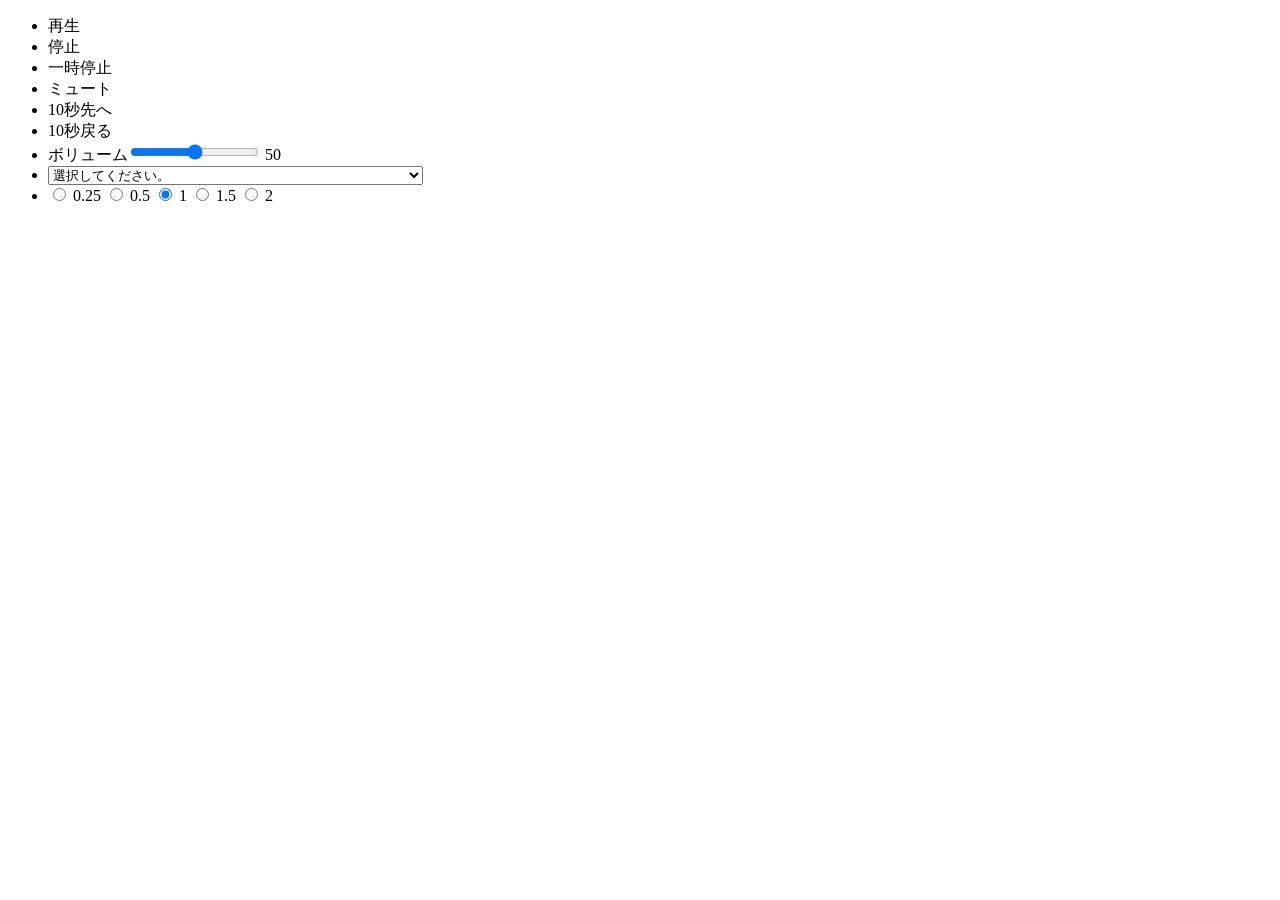
==== index.html @ e75ee534 "Initial commit" ====
<!DOCTYPE html>
<html lang="ja">

<head>
    <meta charset="UTF-8">
    <meta name="viewport" content="width=device-width, initial-scale=1.0">
    <title>YouTubeプレイヤー</title>
</head>

<body>

    <body>
        <!-- 1. The <iframe> (and video player) will replace this <div> tag. -->
        <!-- 1. ここの<div>タグがYoutubeの<iframe>に置き換わる。 -->
        <div id="player"></div>
        <nav>
            <ul>
                <li id="doplay">再生</li>
                <li id="dostop">停止</li>
                <li id="dopause">一時停止</li>
                <li id="mute">ミュート</li>
                <li id="do10sNext">10秒先へ</li>
                <li id="do10sPrev">10秒戻る</li>
                <li>
                    <label>ボリューム<input type="range" min="0" max="100" name="volume" id="volume" value="50" />
                        <span id="volumeNum">50</span>
                    </label>
                </li>
                <li>
                    <select id="MovieId" class="ytMovie" name="ytMovie">
                        <option selected>選択してください。</option>
                        <option value="bjN-3EyXNyE">TRiDENT『Alive』MV</option>
                        <option value="We__CnrYa9U">TRiDENT『DISTINATION』</option>
                        <option value="I6ld4ecEp7s">TRiDENT『IMAGINATION』MV</option>
                        <option value="azQVVhMUz58">TRiDENT『Continue』MV【exガールズロックバンド革命】</option>
                    </select>
                </li>
                <li>
                    <form id="doSpeed">
                        <input type="radio" id="mslow" name="speed" value="0.25" />
                        <label for="mslow">0.25</label>
                        <input type="radio" id="slow" name="speed" value="0.5" />
                        <label for="slow">0.5</label>
                        <input type="radio" id="normal" name="speed" value="1.0" checked />
                        <label for="normal">1</label>
                        <input type="radio" id="hspeed" name="speed" value="1.5" />
                        <label for="hspeed">1.5</label>
                        <input type="radio" id="mhspeed" name="speed" value="2" />
                        <label for="mhspeed">2</label>
                    </form>
                </li>
            </ul>
        </nav>

        <script>
            // 2. This code loads the IFrame Player API code asynchronously.
            // 2. 変数tagにscriptタグを作って入れる。Element=要素、Attrubute=属性
            var tag = document.createElement('script');

            tag.src = 'https://www.youtube.com/iframe_api';
            var firstScriptTag = document.getElementsByTagName('script')[0];
            firstScriptTag.parentNode.insertBefore(tag, firstScriptTag);

            // 3. This function creates an <iframe> (and YouTube player)
            //    after the API code downloads.
            // 3. APIのコードを読み込んでから、この関数を<iframe>内に影響させる。
            var player;
            let youtubeId = 'UP1zTP5qcfw'; //TRIDENT × GOMESS「普通なんかじゃいられない。」
            function onYouTubeIframeAPIReady() {
                player = new YT.Player('player', {
                    height: '360',
                    width: '640',
                    videoId: youtubeId,
                    playerVars: {
                        //③パラメータの設定
                        playsinline: 1,
                        controls: 0
                    },
                    events: {
                        onReady: onPlayerReady, //エラーで効かない。
                        // onStateChange: onPlayerStateChange
                    }
                });
            }

            // 4. The API will call this function when the video player is ready.
            // 4. このAPIは、video playderが準備でしたら、この関数を呼び出します。
            function onPlayerReady(event) {
                event.target.playVideo();
                let currentVol = 5; //②最初のボリュームを設定（0〜100）
                event.target.setVolume(currentVol); //③Playerのボリュームに設定
                document.querySelector('#volume').value = currentVol; //④rangeFormに音量を設定
                document.querySelector('#volumeNum').textContent = currentVol; //⑤テキストにも音量を数値で表示
                stopVideo();
            }

            // 5. The API calls this function when the player's state changes.
            //    The function indicates that when playing a video (state=1),
            //    the player should play for six seconds and then stop.
            /* 5. video playerのステート（状態）が変更されたら、この関数を呼び出す。
          動画を再生するときの設定は、state=1にしておきます。
          プレイヤーは、6000ミリ秒後に終了します。 */
            var done = false;
            function onPlayerStateChange(event) {
                if (event.data == YT.PlayerState.PLAYING && !done) {
                    setTimeout(stopVideo, 6000);
                    done = true;
                }
            }
            //再生関数
            function playTheVideo() {
                player.playVideo();
            }
            //playTheVideoで関数を実行すると、player.playVideoを実行する。

            //再生イベント
            let doplay = document.querySelector('#doplay');
            doplay.addEventListener('click', function () {
                //再生関数の実行
                playTheVideo();
            });

            //停止関数
            function stopVideo() {
                player.stopVideo();
            }

            let dostop = document.querySelector('#dostop');
            dostop.addEventListener('click', function () {
                //停止関数の実行
                stopVideo();
            });

            //一時ポーズ
            function pauseTheVideo() {
                player.pauseVideo();
            }

            //一時停止イベント
            let dopause = document.querySelector('#dopause');
            dopause.addEventListener('click', function () {
                pauseTheVideo();
            });

            //ミュート
            function onmMute() {
                if (player.isMuted()) {
                    player.unMute();
                } else {
                    player.mute();
                }
            }

            //ミュートイベント
            let onMuteBtn = document.querySelector('#mute');

            onMuteBtn.addEventListener('click', function () {
                onmMute();

                if (onMuteBtn.innerText === 'ミュート') {
                    onMuteBtn.innerText = 'ミュート解除';
                } else {
                    onMuteBtn.innerText = 'ミュート';
                }
            });

            //十秒先、十秒後
            function onePrev() {
                let currentTime = player.getCurrentTime();
                player.seekTo(currentTime - 10);
            }

            //10秒後にの関数
            function oneNext() {
                let currentTime = player.getCurrentTime();
                player.seekTo(currentTime + 10);
            }

            //10秒前へイベント
            let onePrevBtn = document.querySelector('#do10sPrev');
            onePrevBtn.addEventListener('click', function () {
                onePrev();
            });

            //ボリューム関数(引数)
            function volumeFn(vol) {
                //現在のボリューム
                let currentVol = player.getVolume();
                //youtubeが持っている関数
                player.setVolume(vol);
            }

            let oneNextBtn = document.querySelector('#do10sNext');
            oneNextBtn.addEventListener('click', function () {
                oneNext();
            });

            //ボリュームイベント
            //input type="range"
            let volumeBtn = document.querySelector('#volume');
            //ボリュームの数値を入れているspan
            let volumeTxt = document.querySelector('#volumeNum');
            volumeBtn.addEventListener('change', function () {
                //関数の実行volime()
                volumeFn(this.value);
                volumeTxt.textContent = this.value;
            });

            //動画の切り替えイベント
            let movieid = document.querySelector('#MovieId');
            movieid.addEventListener('change', function () {
                youtubeId = movieid.value;
                player.loadVideoById(youtubeId);
            });

            //再生スピード関数
            function playSpeed(num) {
                //setPlaybackRateが再生スピードをセットするメソッド
                console.log(num);
                player.setPlaybackRate(num);
                //再生し直して
                player.playVideo();
            }

            //再生スピードイベント (radioボタンからの取得)
            //formを取得して
            let speedBtn = document.querySelector('#doSpeed');
            speedBtn.addEventListener('change', function () {
                //数値でないと効かないので、文字列から数値に変換
                //htmlから取得する数値は、全部文字列
                playSpeed(parseFloat(speedBtn.speed.value));
            });
        </script>
    </body>
</body>

</html>
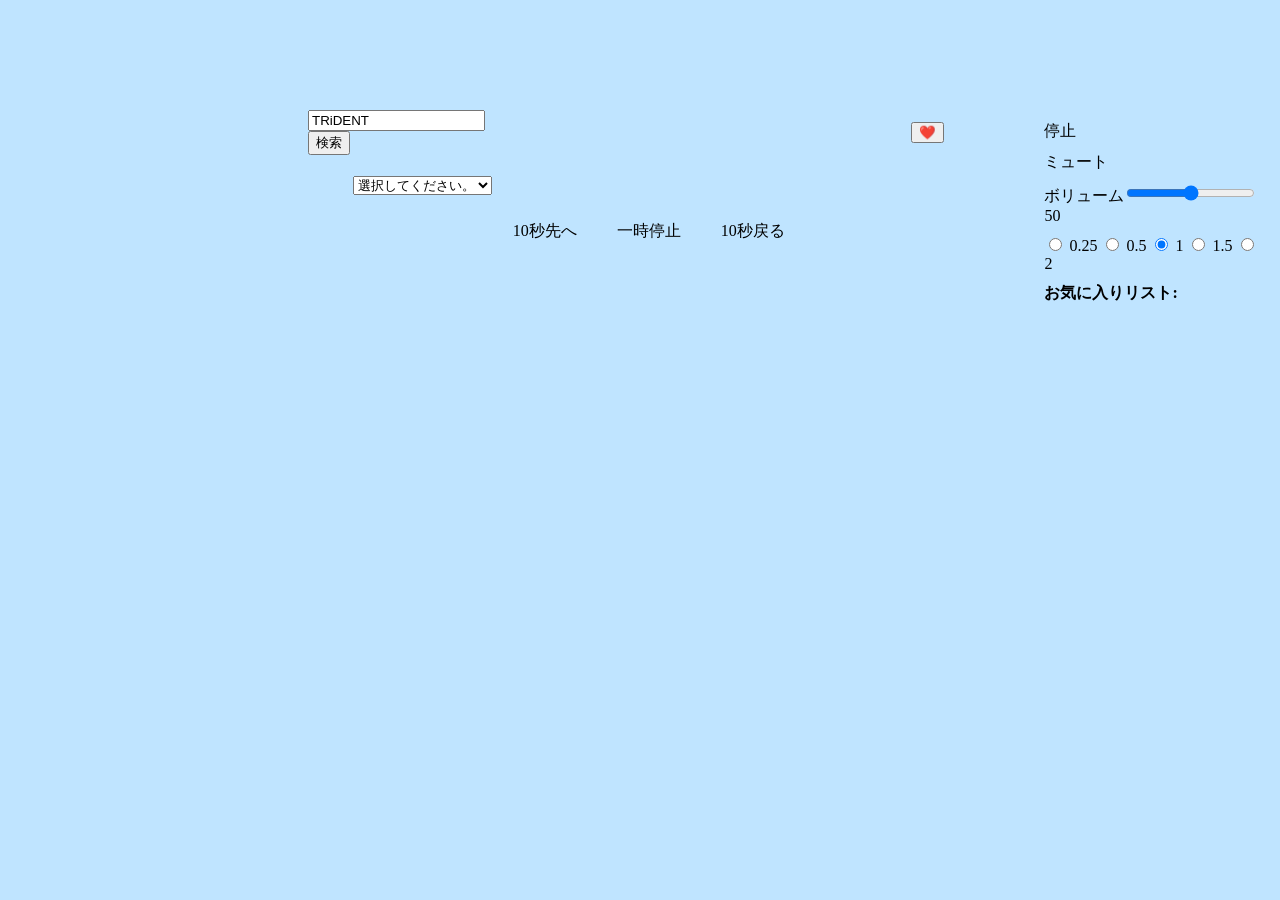
==== commit c5844a4a: "json" ====
--- a/index.html
+++ b/index.html
@@ -5,51 +5,70 @@
     <meta charset="UTF-8">
     <meta name="viewport" content="width=device-width, initial-scale=1.0">
     <title>YouTubeプレイヤー</title>
+    <link rel="stylesheet" href="./style.css">
 </head>
 
 <body>
-
-    <body>
-        <!-- 1. The <iframe> (and video player) will replace this <div> tag. -->
-        <!-- 1. ここの<div>タグがYoutubeの<iframe>に置き換わる。 -->
-        <div id="player"></div>
-        <nav>
+    <div class="inner">
+        <div class="left">
+            <!-- 1. The <iframe> (and video player) will replace this <div> tag. -->
+            <!-- 1. ここの<div>タグがYoutubeの<iframe>に置き換わる。 -->
+            <div id="player"></div>
+            <div class="hert">
+                <div class="search">
+                    <form>
+                        <input type="search" id="ytSearch" value="TRiDENT" />
+                        <button id="searchBtn">検索</button>
+                    </form>
+                </div>
+                <li>
+                    <button id="likeBtn" cursor: pointer;">❤️</button>
+                </li>
+            </div>
             <ul>
-                <li id="doplay">再生</li>
-                <li id="dostop">停止</li>
-                <li id="dopause">一時停止</li>
-                <li id="mute">ミュート</li>
-                <li id="do10sNext">10秒先へ</li>
-                <li id="do10sPrev">10秒戻る</li>
-                <li>
-                    <label>ボリューム<input type="range" min="0" max="100" name="volume" id="volume" value="50" />
-                        <span id="volumeNum">50</span>
-                    </label>
-                </li>
                 <li>
                     <select id="MovieId" class="ytMovie" name="ytMovie">
                         <option selected>選択してください。</option>
-                        <option value="bjN-3EyXNyE">TRiDENT『Alive』MV</option>
-                        <option value="We__CnrYa9U">TRiDENT『DISTINATION』</option>
-                        <option value="I6ld4ecEp7s">TRiDENT『IMAGINATION』MV</option>
-                        <option value="azQVVhMUz58">TRiDENT『Continue』MV【exガールズロックバンド革命】</option>
                     </select>
                 </li>
-                <li>
-                    <form id="doSpeed">
-                        <input type="radio" id="mslow" name="speed" value="0.25" />
-                        <label for="mslow">0.25</label>
-                        <input type="radio" id="slow" name="speed" value="0.5" />
-                        <label for="slow">0.5</label>
-                        <input type="radio" id="normal" name="speed" value="1.0" checked />
-                        <label for="normal">1</label>
-                        <input type="radio" id="hspeed" name="speed" value="1.5" />
-                        <label for="hspeed">1.5</label>
-                        <input type="radio" id="mhspeed" name="speed" value="2" />
-                        <label for="mhspeed">2</label>
-                    </form>
-                </li>
             </ul>
+            <ul class="doplay">
+                <li id="do10sNext">10秒先へ</li>
+                <li id="dopause">一時停止</li>
+                <li id="do10sPrev">10秒戻る</li>
+            </ul>
+
+        </div>
+        <nav>
+            <div class="rigth">
+                <ul>
+                    <li id="dostop">停止</li>
+                    <li id="mute">ミュート</li>
+                    <li>
+                        <label>ボリューム<input type="range" min="0" max="100" name="volume" id="volume" value="50" />
+                            <span id="volumeNum">50</span>
+                        </label>
+                    </li>
+                    <li>
+                        <form id="doSpeed">
+                            <input type="radio" id="mslow" name="speed" value="0.25" />
+                            <label for="mslow">0.25</label>
+                            <input type="radio" id="slow" name="speed" value="0.5" />
+                            <label for="slow">0.5</label>
+                            <input type="radio" id="normal" name="speed" value="1.0" checked />
+                            <label for="normal">1</label>
+                            <input type="radio" id="hspeed" name="speed" value="1.5" />
+                            <label for="hspeed">1.5</label>
+                            <input type="radio" id="mhspeed" name="speed" value="2" />
+                            <label for="mhspeed">2</label>
+                        </form>
+                    </li>
+                    <li id="favListContainer">
+                        <strong>お気に入りリスト:</strong>
+                        <ul id="favList"></ul>
+                    </li>
+                </ul>
+            </div>
         </nav>
 
         <script>
@@ -231,7 +250,162 @@
                 playSpeed(parseFloat(speedBtn.speed.value));
             });
         </script>
-    </body>
+        <script>
+            const USE_LOCAL = true; // 開発中はtrue、本番APIを叩きたいときはfalse
+            const selectvideo = document.querySelector(".ytMovie");
+            //関数の定義
+            function ytSearch(val) {
+                const key = 'AIzaSyCfaC5We04mqlDYABYfYMMaVTPWUfFfz4U'; //自分のキーに書き換えます。
+                const num = 10;
+                const part = 'snippet';
+                const type = 'video';
+                const query = val;
+
+                //youtube API エンドポイント
+                const apiUrl = `https://www.googleapis.com/youtube/v3/search?type=${type}&part=${part}&maxResults=${num}&key=${key}&q=${query}&playsinline=1`;
+                //ローカル用のダミーデータ
+                const localUrl = './data/sample.json';
+
+                fetch(USE_LOCAL ? localUrl : apiUrl)//三項演算子
+                    .then((data) => data.json())
+                    .then((obj) => {
+                        console.log(obj);
+                        const selectvideo = document.querySelector('.ytMovie');
+                        selectvideo.innerHTML = '';
+                        //現在入っている<option>を全て削除
+                        for (let movie of obj["items"]) {
+                            //各videoIdとタイトルを取得して変数に代入
+                            const ytId = movie["id"]["videoId"];
+                            const ytTitle = movie["snippet"]["title"];
+                            //optionを作成して、videoIdとtitleを所定の場所に設置し、要素を追加していく。
+                            const optionTag = document.createElement('option');
+                            optionTag.textContent = ytTitle;
+                            optionTag.setAttribute('value', ytId);
+                            selectvideo.appendChild(optionTag);
+                        }
+                    });
+            }
+            const ytSearchBtn = document.querySelector('#searchBtn');
+            ytSearchBtn.addEventListener('click', function (e) {
+                const ytSearchVal = document.querySelector('#ytSearch').value;
+                console.log(ytSearchVal); //検索フォームの値を取得
+
+                e.preventDefault(); //検索ボタンの送信をストップしておく。
+                //関数の実行+引数
+                ytSearch(ytSearchVal);
+            });
+            // --- お気に入り機能（保存機能付き） ---
+            const likeBtn = document.querySelector('#likeBtn');
+            const favList = document.querySelector('#favList');
+
+            // 1. ページ読み込み時に保存されているデータを表示する
+            window.addEventListener('load', () => {
+                const savedFavs = JSON.parse(localStorage.getItem('yt_favorites')) || [];
+                savedFavs.forEach(fav => {
+                    addFavToList(fav.id, fav.title, false); // false = 保存処理を走らせない
+                });
+            });
+
+            // 2. リストに表示して保存する共通関数
+            function addFavToList(videoId, title, shouldSave = true) {
+                // 重複チェック
+                const existingIds = Array.from(favList.querySelectorAll('li')).map(li => li.dataset.id);
+                if (existingIds.includes(videoId)) {
+                    if (shouldSave) alert('この動画は登録済みです');
+                    return;
+                }
+
+                const li = document.createElement('li');
+                li.dataset.id = videoId;
+                li.innerHTML = `
+        <span class="play-fav" style="cursor:pointer; color:blue; text-decoration:underline;">
+            ${title}
+        </span>
+        <button class="remove-fav" style="margin-left:10px;">×</button>
+    `;
+
+                favList.appendChild(li);
+
+                // 再生機能
+                li.querySelector('.play-fav').addEventListener('click', () => {
+                    player.loadVideoById(videoId);
+                });
+
+                // 削除機能
+                li.querySelector('.remove-fav').addEventListener('click', () => {
+                    li.remove();
+                    saveAllFavs(); // 削除した後に状態を保存
+                });
+
+                // 保存が必要な場合（新規追加時）
+                if (shouldSave) {
+                    saveAllFavs();
+                }
+            }
+
+            // 3. 現在のリストをlocalStorageにまるごと保存する関数
+            function saveAllFavs() {
+                const favs = [];
+                favList.querySelectorAll('li').forEach(li => {
+                    favs.push({
+                        id: li.dataset.id,
+                        title: li.querySelector('.play-fav').textContent.trim()
+                    });
+                });
+                localStorage.setItem('yt_favorites', JSON.stringify(favs));
+            }
+
+            // ハートボタンを押した時のイベント
+            likeBtn.addEventListener('click', () => {
+                const videoData = player.getVideoData();
+                if (videoData && videoData.video_id) {
+                    addFavToList(videoData.video_id, videoData.title);
+                }
+            });
+            // 5. プレイヤーの状態が変わるたびに呼び出される関数
+            function onPlayerStateChange(event) {
+                let dopauseBtn = document.querySelector('#dopause');
+
+                // YT.PlayerState.PLAYING (1) は再生中
+                if (event.data == YT.PlayerState.PLAYING) {
+                    dopauseBtn.innerText = '一時停止';
+                }
+                // YT.PlayerState.PAUSED (2) は一時停止中
+                // YT.PlayerState.BUFFERING (3) や CUED (5) も考慮して「再生中以外」なら「再生」にする
+                else {
+                    dopauseBtn.innerText = '　再生　';
+                }
+            }
+            function onYouTubeIframeAPIReady() {
+                player = new YT.Player('player', {
+                    height: '360',
+                    width: '640',
+                    videoId: youtubeId,
+                    playerVars: {
+                        playsinline: 1,
+                        controls: 0
+                    },
+                    events: {
+                        onReady: onPlayerReady,
+                        onStateChange: onPlayerStateChange // ←ここのコメントアウトを外す！
+                    }
+                });
+            }
+            // 一時停止・再生切り替えイベント
+            let dopauseBtn = document.querySelector('#dopause');
+            dopauseBtn.addEventListener('click', function () {
+                // プレイヤーの状態を取得
+                let state = player.getPlayerState();
+
+                if (state == YT.PlayerState.PLAYING) {
+                    player.pauseVideo(); // 再生中なら一時停止
+                } else {
+                    player.playVideo();  // 止まっているなら再生
+                }
+            });
+        </script>
+    </div>
 </body>
 
+
 </html>
--- a/style.css
+++ b/style.css
@@ -0,0 +1,35 @@
+@charset "UTF-8";
+
+body {
+    background-color: #bfe4ff;
+}
+
+.hert {
+    display: flex;
+    margin-top: 10px;
+    align-items: center;
+    gap: 400px;
+}
+
+.inner {
+    margin-top: 100px;
+    display: flex;
+    align-items: flex-start;
+    gap: 50px;
+    margin-left: 300px;
+}
+
+.ytMovie {
+    max-width: 630px;
+}
+
+li {
+    padding: 5px;
+    list-style: none;
+}
+
+.doplay {
+    display: flex;
+    justify-content: center;
+    gap: 30px;
+}
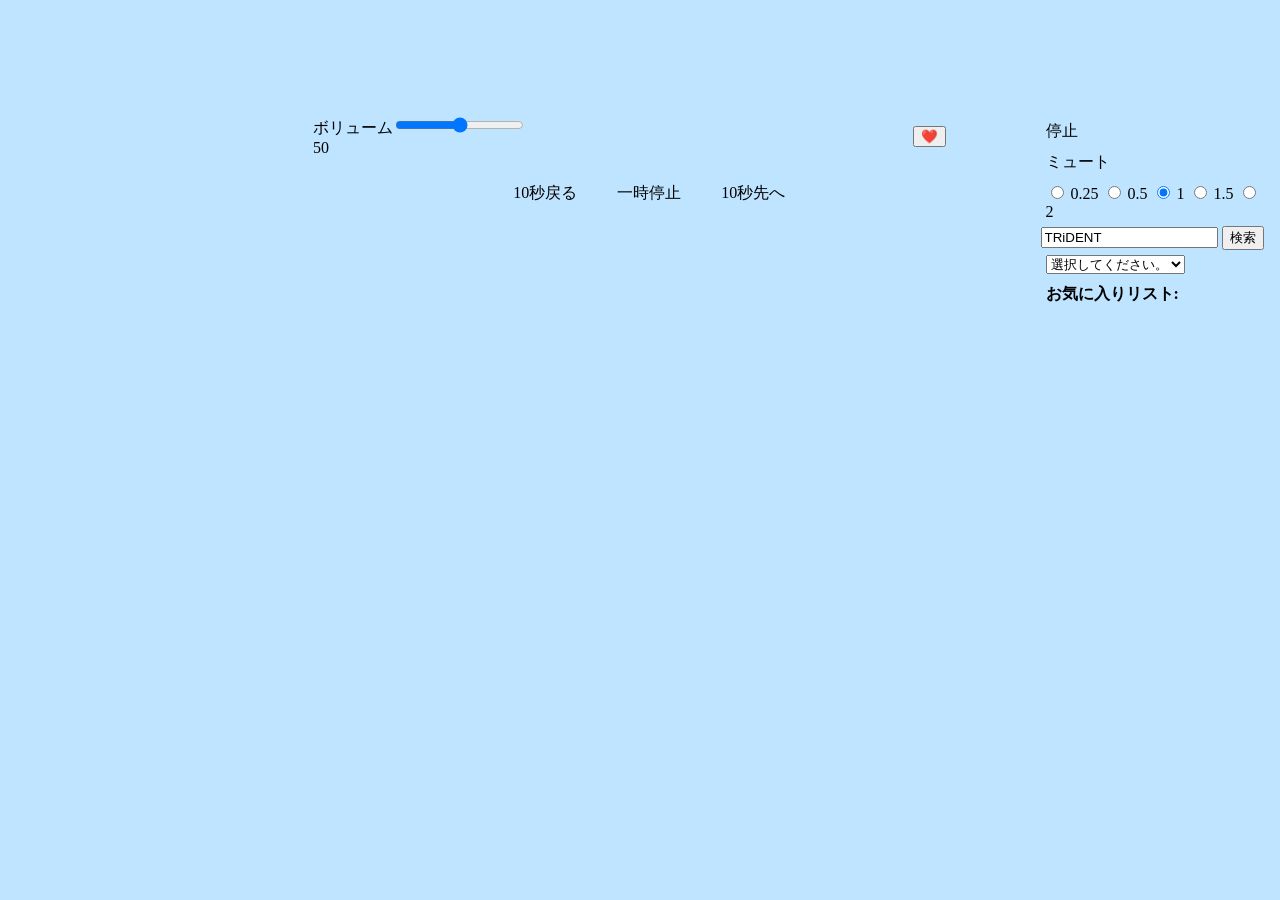
==== commit 2f5ce8b3: "0427" ====
--- a/index.html
+++ b/index.html
@@ -15,27 +15,20 @@
             <!-- 1. ここの<div>タグがYoutubeの<iframe>に置き換わる。 -->
             <div id="player"></div>
             <div class="hert">
-                <div class="search">
-                    <form>
-                        <input type="search" id="ytSearch" value="TRiDENT" />
-                        <button id="searchBtn">検索</button>
-                    </form>
-                </div>
+                <li>
+                    <label>ボリューム<input type="range" min="0" max="100" name="volume" id="volume" value="50" />
+                        <span id="volumeNum">50</span>
+                    </label>
+                </li>
                 <li>
                     <button id="likeBtn" cursor: pointer;">❤️</button>
                 </li>
             </div>
-            <ul>
-                <li>
-                    <select id="MovieId" class="ytMovie" name="ytMovie">
-                        <option selected>選択してください。</option>
-                    </select>
-                </li>
-            </ul>
+
             <ul class="doplay">
+                <li id="do10sPrev">10秒戻る</li>
+                <li id="dopause">一時停止</li>
                 <li id="do10sNext">10秒先へ</li>
-                <li id="dopause">一時停止</li>
-                <li id="do10sPrev">10秒戻る</li>
             </ul>
 
         </div>
@@ -44,11 +37,6 @@
                 <ul>
                     <li id="dostop">停止</li>
                     <li id="mute">ミュート</li>
-                    <li>
-                        <label>ボリューム<input type="range" min="0" max="100" name="volume" id="volume" value="50" />
-                            <span id="volumeNum">50</span>
-                        </label>
-                    </li>
                     <li>
                         <form id="doSpeed">
                             <input type="radio" id="mslow" name="speed" value="0.25" />
@@ -63,6 +51,17 @@
                             <label for="mhspeed">2</label>
                         </form>
                     </li>
+                    <div class="search">
+                        <form>
+                            <input type="search" id="ytSearch" value="TRiDENT" />
+                            <button id="searchBtn">検索</button>
+                        </form>
+                    </div>
+                    <li>
+                        <select id="MovieId" class="ytMovie" name="ytMovie">
+                            <option selected>選択してください。</option>
+                        </select>
+                    </li>
                     <li id="favListContainer">
                         <strong>お気に入りリスト:</strong>
                         <ul id="favList"></ul>
@@ -72,310 +71,15 @@
         </nav>
 
         <script>
-            // 2. This code loads the IFrame Player API code asynchronously.
-            // 2. 変数tagにscriptタグを作って入れる。Element=要素、Attrubute=属性
             var tag = document.createElement('script');
-
             tag.src = 'https://www.youtube.com/iframe_api';
             var firstScriptTag = document.getElementsByTagName('script')[0];
             firstScriptTag.parentNode.insertBefore(tag, firstScriptTag);
 
-            // 3. This function creates an <iframe> (and YouTube player)
-            //    after the API code downloads.
-            // 3. APIのコードを読み込んでから、この関数を<iframe>内に影響させる。
             var player;
-            let youtubeId = 'UP1zTP5qcfw'; //TRIDENT × GOMESS「普通なんかじゃいられない。」
-            function onYouTubeIframeAPIReady() {
-                player = new YT.Player('player', {
-                    height: '360',
-                    width: '640',
-                    videoId: youtubeId,
-                    playerVars: {
-                        //③パラメータの設定
-                        playsinline: 1,
-                        controls: 0
-                    },
-                    events: {
-                        onReady: onPlayerReady, //エラーで効かない。
-                        // onStateChange: onPlayerStateChange
-                    }
-                });
-            }
-
-            // 4. The API will call this function when the video player is ready.
-            // 4. このAPIは、video playderが準備でしたら、この関数を呼び出します。
-            function onPlayerReady(event) {
-                event.target.playVideo();
-                let currentVol = 5; //②最初のボリュームを設定（0〜100）
-                event.target.setVolume(currentVol); //③Playerのボリュームに設定
-                document.querySelector('#volume').value = currentVol; //④rangeFormに音量を設定
-                document.querySelector('#volumeNum').textContent = currentVol; //⑤テキストにも音量を数値で表示
-                stopVideo();
-            }
-
-            // 5. The API calls this function when the player's state changes.
-            //    The function indicates that when playing a video (state=1),
-            //    the player should play for six seconds and then stop.
-            /* 5. video playerのステート（状態）が変更されたら、この関数を呼び出す。
-          動画を再生するときの設定は、state=1にしておきます。
-          プレイヤーは、6000ミリ秒後に終了します。 */
-            var done = false;
-            function onPlayerStateChange(event) {
-                if (event.data == YT.PlayerState.PLAYING && !done) {
-                    setTimeout(stopVideo, 6000);
-                    done = true;
-                }
-            }
-            //再生関数
-            function playTheVideo() {
-                player.playVideo();
-            }
-            //playTheVideoで関数を実行すると、player.playVideoを実行する。
-
-            //再生イベント
-            let doplay = document.querySelector('#doplay');
-            doplay.addEventListener('click', function () {
-                //再生関数の実行
-                playTheVideo();
-            });
-
-            //停止関数
-            function stopVideo() {
-                player.stopVideo();
-            }
-
-            let dostop = document.querySelector('#dostop');
-            dostop.addEventListener('click', function () {
-                //停止関数の実行
-                stopVideo();
-            });
-
-            //一時ポーズ
-            function pauseTheVideo() {
-                player.pauseVideo();
-            }
-
-            //一時停止イベント
-            let dopause = document.querySelector('#dopause');
-            dopause.addEventListener('click', function () {
-                pauseTheVideo();
-            });
-
-            //ミュート
-            function onmMute() {
-                if (player.isMuted()) {
-                    player.unMute();
-                } else {
-                    player.mute();
-                }
-            }
-
-            //ミュートイベント
-            let onMuteBtn = document.querySelector('#mute');
-
-            onMuteBtn.addEventListener('click', function () {
-                onmMute();
-
-                if (onMuteBtn.innerText === 'ミュート') {
-                    onMuteBtn.innerText = 'ミュート解除';
-                } else {
-                    onMuteBtn.innerText = 'ミュート';
-                }
-            });
-
-            //十秒先、十秒後
-            function onePrev() {
-                let currentTime = player.getCurrentTime();
-                player.seekTo(currentTime - 10);
-            }
-
-            //10秒後にの関数
-            function oneNext() {
-                let currentTime = player.getCurrentTime();
-                player.seekTo(currentTime + 10);
-            }
-
-            //10秒前へイベント
-            let onePrevBtn = document.querySelector('#do10sPrev');
-            onePrevBtn.addEventListener('click', function () {
-                onePrev();
-            });
-
-            //ボリューム関数(引数)
-            function volumeFn(vol) {
-                //現在のボリューム
-                let currentVol = player.getVolume();
-                //youtubeが持っている関数
-                player.setVolume(vol);
-            }
-
-            let oneNextBtn = document.querySelector('#do10sNext');
-            oneNextBtn.addEventListener('click', function () {
-                oneNext();
-            });
-
-            //ボリュームイベント
-            //input type="range"
-            let volumeBtn = document.querySelector('#volume');
-            //ボリュームの数値を入れているspan
-            let volumeTxt = document.querySelector('#volumeNum');
-            volumeBtn.addEventListener('change', function () {
-                //関数の実行volime()
-                volumeFn(this.value);
-                volumeTxt.textContent = this.value;
-            });
-
-            //動画の切り替えイベント
-            let movieid = document.querySelector('#MovieId');
-            movieid.addEventListener('change', function () {
-                youtubeId = movieid.value;
-                player.loadVideoById(youtubeId);
-            });
-
-            //再生スピード関数
-            function playSpeed(num) {
-                //setPlaybackRateが再生スピードをセットするメソッド
-                console.log(num);
-                player.setPlaybackRate(num);
-                //再生し直して
-                player.playVideo();
-            }
-
-            //再生スピードイベント (radioボタンからの取得)
-            //formを取得して
-            let speedBtn = document.querySelector('#doSpeed');
-            speedBtn.addEventListener('change', function () {
-                //数値でないと効かないので、文字列から数値に変換
-                //htmlから取得する数値は、全部文字列
-                playSpeed(parseFloat(speedBtn.speed.value));
-            });
-        </script>
-        <script>
-            const USE_LOCAL = true; // 開発中はtrue、本番APIを叩きたいときはfalse
-            const selectvideo = document.querySelector(".ytMovie");
-            //関数の定義
-            function ytSearch(val) {
-                const key = 'AIzaSyCfaC5We04mqlDYABYfYMMaVTPWUfFfz4U'; //自分のキーに書き換えます。
-                const num = 10;
-                const part = 'snippet';
-                const type = 'video';
-                const query = val;
-
-                //youtube API エンドポイント
-                const apiUrl = `https://www.googleapis.com/youtube/v3/search?type=${type}&part=${part}&maxResults=${num}&key=${key}&q=${query}&playsinline=1`;
-                //ローカル用のダミーデータ
-                const localUrl = './data/sample.json';
-
-                fetch(USE_LOCAL ? localUrl : apiUrl)//三項演算子
-                    .then((data) => data.json())
-                    .then((obj) => {
-                        console.log(obj);
-                        const selectvideo = document.querySelector('.ytMovie');
-                        selectvideo.innerHTML = '';
-                        //現在入っている<option>を全て削除
-                        for (let movie of obj["items"]) {
-                            //各videoIdとタイトルを取得して変数に代入
-                            const ytId = movie["id"]["videoId"];
-                            const ytTitle = movie["snippet"]["title"];
-                            //optionを作成して、videoIdとtitleを所定の場所に設置し、要素を追加していく。
-                            const optionTag = document.createElement('option');
-                            optionTag.textContent = ytTitle;
-                            optionTag.setAttribute('value', ytId);
-                            selectvideo.appendChild(optionTag);
-                        }
-                    });
-            }
-            const ytSearchBtn = document.querySelector('#searchBtn');
-            ytSearchBtn.addEventListener('click', function (e) {
-                const ytSearchVal = document.querySelector('#ytSearch').value;
-                console.log(ytSearchVal); //検索フォームの値を取得
-
-                e.preventDefault(); //検索ボタンの送信をストップしておく。
-                //関数の実行+引数
-                ytSearch(ytSearchVal);
-            });
-            // --- お気に入り機能（保存機能付き） ---
-            const likeBtn = document.querySelector('#likeBtn');
-            const favList = document.querySelector('#favList');
-
-            // 1. ページ読み込み時に保存されているデータを表示する
-            window.addEventListener('load', () => {
-                const savedFavs = JSON.parse(localStorage.getItem('yt_favorites')) || [];
-                savedFavs.forEach(fav => {
-                    addFavToList(fav.id, fav.title, false); // false = 保存処理を走らせない
-                });
-            });
-
-            // 2. リストに表示して保存する共通関数
-            function addFavToList(videoId, title, shouldSave = true) {
-                // 重複チェック
-                const existingIds = Array.from(favList.querySelectorAll('li')).map(li => li.dataset.id);
-                if (existingIds.includes(videoId)) {
-                    if (shouldSave) alert('この動画は登録済みです');
-                    return;
-                }
-
-                const li = document.createElement('li');
-                li.dataset.id = videoId;
-                li.innerHTML = `
-        <span class="play-fav" style="cursor:pointer; color:blue; text-decoration:underline;">
-            ${title}
-        </span>
-        <button class="remove-fav" style="margin-left:10px;">×</button>
-    `;
-
-                favList.appendChild(li);
-
-                // 再生機能
-                li.querySelector('.play-fav').addEventListener('click', () => {
-                    player.loadVideoById(videoId);
-                });
-
-                // 削除機能
-                li.querySelector('.remove-fav').addEventListener('click', () => {
-                    li.remove();
-                    saveAllFavs(); // 削除した後に状態を保存
-                });
-
-                // 保存が必要な場合（新規追加時）
-                if (shouldSave) {
-                    saveAllFavs();
-                }
-            }
-
-            // 3. 現在のリストをlocalStorageにまるごと保存する関数
-            function saveAllFavs() {
-                const favs = [];
-                favList.querySelectorAll('li').forEach(li => {
-                    favs.push({
-                        id: li.dataset.id,
-                        title: li.querySelector('.play-fav').textContent.trim()
-                    });
-                });
-                localStorage.setItem('yt_favorites', JSON.stringify(favs));
-            }
-
-            // ハートボタンを押した時のイベント
-            likeBtn.addEventListener('click', () => {
-                const videoData = player.getVideoData();
-                if (videoData && videoData.video_id) {
-                    addFavToList(videoData.video_id, videoData.title);
-                }
-            });
-            // 5. プレイヤーの状態が変わるたびに呼び出される関数
-            function onPlayerStateChange(event) {
-                let dopauseBtn = document.querySelector('#dopause');
-
-                // YT.PlayerState.PLAYING (1) は再生中
-                if (event.data == YT.PlayerState.PLAYING) {
-                    dopauseBtn.innerText = '一時停止';
-                }
-                // YT.PlayerState.PAUSED (2) は一時停止中
-                // YT.PlayerState.BUFFERING (3) や CUED (5) も考慮して「再生中以外」なら「再生」にする
-                else {
-                    dopauseBtn.innerText = '　再生　';
-                }
-            }
+            let youtubeId = 'UP1zTP5qcfw';
+
+            // ★関数は1つにまとめます
             function onYouTubeIframeAPIReady() {
                 player = new YT.Player('player', {
                     height: '360',
@@ -387,21 +91,155 @@
                     },
                     events: {
                         onReady: onPlayerReady,
-                        onStateChange: onPlayerStateChange // ←ここのコメントアウトを外す！
+                        onStateChange: onPlayerStateChange // 状態変化を監視
                     }
                 });
             }
-            // 一時停止・再生切り替えイベント
-            let dopauseBtn = document.querySelector('#dopause');
-            dopauseBtn.addEventListener('click', function () {
-                // プレイヤーの状態を取得
+
+            function onPlayerReady(event) {
+                let currentVol = 5;
+                event.target.setVolume(currentVol);
+                document.querySelector('#volume').value = currentVol;
+                document.querySelector('#volumeNum').textContent = currentVol;
+                // 準備ができたらミュート状態もチェックしてUIに反映
+                updateMuteUI();
+            }
+
+            // ★再生・一時停止の表示切り替えロジック
+            function onPlayerStateChange(event) {
+                let dopauseBtn = document.querySelector('#dopause');
+                if (event.data == YT.PlayerState.PLAYING) {
+                    dopauseBtn.innerText = '一時停止';
+                } else {
+                    dopauseBtn.innerText = '　再生　';
+                }
+            }
+
+            // --- 各種ボタンイベント ---
+
+            // 停止
+            document.querySelector('#dostop').addEventListener('click', () => player.stopVideo());
+
+            // 一時停止・再生のトグル
+            document.querySelector('#dopause').addEventListener('click', () => {
                 let state = player.getPlayerState();
-
                 if (state == YT.PlayerState.PLAYING) {
-                    player.pauseVideo(); // 再生中なら一時停止
-                } else {
-                    player.playVideo();  // 止まっているなら再生
-                }
+                    player.pauseVideo();
+                } else {
+                    player.playVideo();
+                }
+            });
+
+            // ミュート機能の修正
+            let onMuteBtn = document.querySelector('#mute');
+            onMuteBtn.addEventListener('click', function () {
+                if (player.isMuted()) {
+                    player.unMute();
+                } else {
+                    player.mute();
+                }
+                updateMuteUI(); // 見た目を更新する関数を呼ぶ
+            });
+
+            // ミュートの見た目を更新する関数
+            function updateMuteUI() {
+                if (player.isMuted()) {
+                    onMuteBtn.innerText = 'ミュート中 ';
+                    onMuteBtn.style.Color = 'ccc'; // ミュート中は赤くする例
+                    onMuteBtn.style.color = 'red';
+                } else {
+                    onMuteBtn.innerText = 'ミュート';
+                    onMuteBtn.style.backgroundColor = ''; // 元に戻す
+                    onMuteBtn.style.color = '';
+                }
+            }
+
+            // 10秒送り・戻し
+            document.querySelector('#do10sPrev').addEventListener('click', () => {
+                player.seekTo(player.getCurrentTime() - 10);
+            });
+            document.querySelector('#do10sNext').addEventListener('click', () => {
+                player.seekTo(player.getCurrentTime() + 10);
+            });
+
+            // ボリューム
+            document.querySelector('#volume').addEventListener('change', function () {
+                player.setVolume(this.value);
+                document.querySelector('#volumeNum').textContent = this.value;
+            });
+
+            // スピード
+            document.querySelector('#doSpeed').addEventListener('change', function () {
+                player.setPlaybackRate(parseFloat(this.speed.value));
+            });
+
+            // 動画切り替え
+            document.querySelector('#MovieId').addEventListener('change', function () {
+                player.loadVideoById(this.value);
+            });
+
+            // --- 検索機能 ---
+            const USE_LOCAL = true;
+            function ytSearch(val) {
+                const key = 'AIzaSy...'; // 自分のキー
+                const apiUrl = `https://www.googleapis.com/youtube/v3/search?type=video&part=snippet&maxResults=10&key=${key}&q=${val}`;
+                const localUrl = './data/sample.json';
+
+                fetch(USE_LOCAL ? localUrl : apiUrl)
+                    .then(data => data.json())
+                    .then(obj => {
+                        const selectvideo = document.querySelector('.ytMovie');
+                        selectvideo.innerHTML = '<option>選択してください</option>';
+                        obj.items.forEach(movie => {
+                            const optionTag = document.createElement('option');
+                            optionTag.textContent = movie.snippet.title;
+                            optionTag.value = movie.id.videoId;
+                            selectvideo.appendChild(optionTag);
+                        });
+                    });
+            }
+
+            document.querySelector('#searchBtn').addEventListener('click', (e) => {
+                e.preventDefault();
+                ytSearch(document.querySelector('#ytSearch').value);
+            });
+
+            // --- お気に入り機能 ---
+            const favList = document.querySelector('#favList');
+
+            window.addEventListener('load', () => {
+                const savedFavs = JSON.parse(localStorage.getItem('yt_favorites')) || [];
+                savedFavs.forEach(fav => addFavToList(fav.id, fav.title, false));
+            });
+
+            function addFavToList(videoId, title, shouldSave = true) {
+                const existingIds = Array.from(favList.querySelectorAll('li')).map(li => li.dataset.id);
+                if (existingIds.includes(videoId)) return;
+
+                const li = document.createElement('li');
+                li.dataset.id = videoId;
+                li.innerHTML = `<span class="play-fav" style="cursor:pointer; color:blue; text-decoration:underline;">${title}</span><button class="remove-fav" style="margin-left:10px;">×</button>`;
+                favList.appendChild(li);
+
+                li.querySelector('.play-fav').addEventListener('click', () => player.loadVideoById(videoId));
+                li.querySelector('.remove-fav').addEventListener('click', () => {
+                    li.remove();
+                    saveAllFavs();
+                });
+                if (shouldSave) saveAllFavs();
+            }
+
+            function saveAllFavs() {
+                const favs = Array.from(favList.querySelectorAll('li')).map(li => ({
+                    id: li.dataset.id,
+                    title: li.querySelector('.play-fav').textContent
+                }));
+                localStorage.setItem('yt_favorites', JSON.stringify(favs));
+            }
+
+            document.querySelector('#likeBtn').addEventListener('click', () => {
+                const data = player.getVideoData();
+                if (data && data.video_id) addFavToList(data.video_id, data.title);
             });
         </script>
     </div>
--- a/style.css
+++ b/style.css
@@ -8,7 +8,7 @@
     display: flex;
     margin-top: 10px;
     align-items: center;
-    gap: 400px;
+    gap: 365px;
 }
 
 .inner {
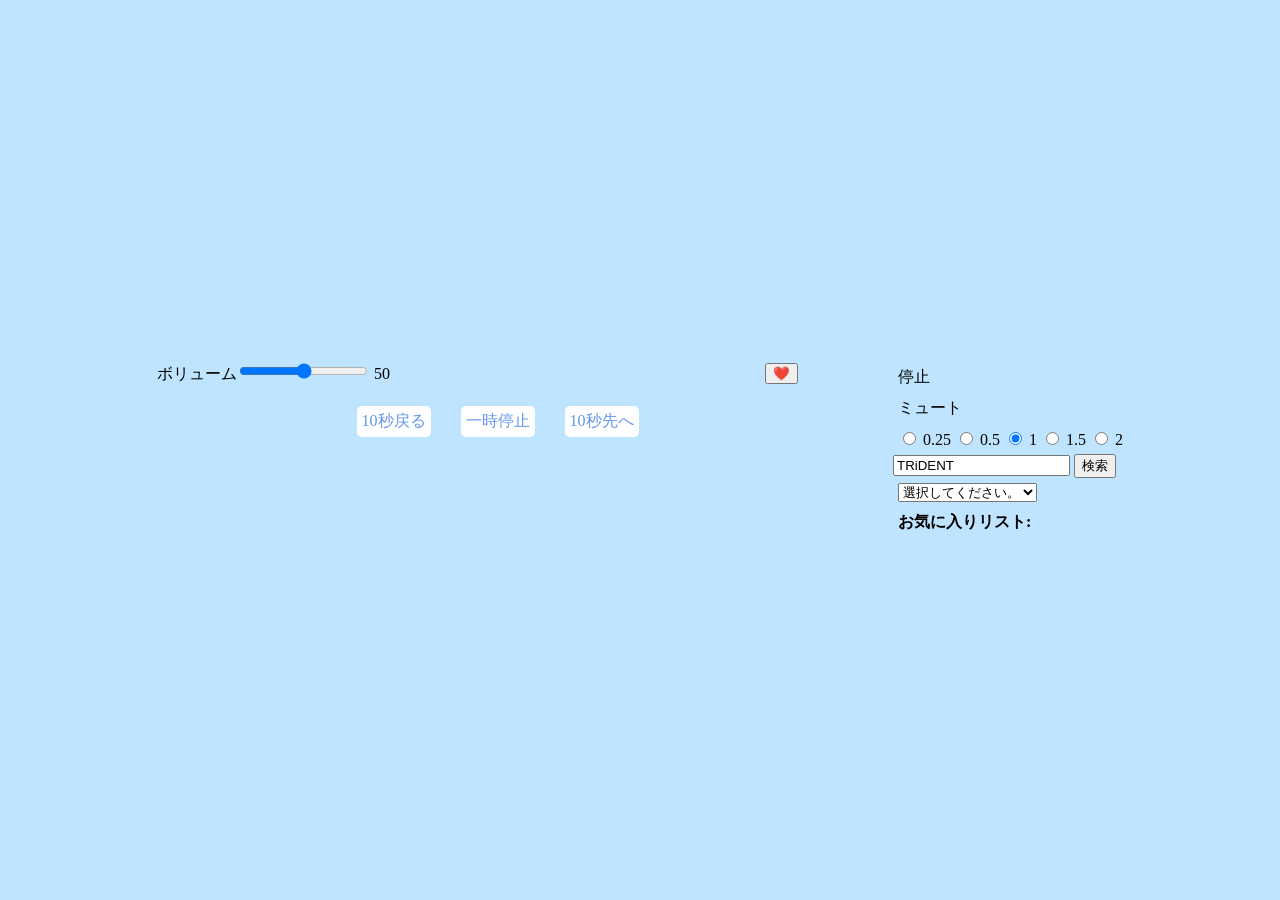
==== commit 53e5a578: "0428" ====
--- a/index.html
+++ b/index.html
@@ -26,9 +26,9 @@
             </div>
 
             <ul class="doplay">
-                <li id="do10sPrev">10秒戻る</li>
-                <li id="dopause">一時停止</li>
-                <li id="do10sNext">10秒先へ</li>
+                <li id="do10sPrev" class="btn">10秒戻る</li>
+                <li id="dopause" class="btn">一時停止</li>
+                <li id="do10sNext" class="btn">10秒先へ</li>
             </ul>
 
         </div>
@@ -111,7 +111,7 @@
                 if (event.data == YT.PlayerState.PLAYING) {
                     dopauseBtn.innerText = '一時停止';
                 } else {
-                    dopauseBtn.innerText = '　再生　';
+                    dopauseBtn.innerText = ' 再生 ';
                 }
             }
 
@@ -241,6 +241,19 @@
                 const data = player.getVideoData();
                 if (data && data.video_id) addFavToList(data.video_id, data.title);
             });
+            document.querySelector('#MovieId').addEventListener('change', function () {
+
+                // 動画を再生
+
+                player.loadVideoById(this.value);
+
+                // ★追加：選択されたテキスト（タイトル）を検索欄に入れる
+
+                const selectedText = this.options[this.selectedIndex].text;
+
+                document.querySelector('#ytSearch').value = selectedText;
+
+            });
         </script>
     </div>
 </body>
--- a/style.css
+++ b/style.css
@@ -2,6 +2,11 @@
 
 body {
     background-color: #bfe4ff;
+    margin: 0;
+    display: flex;
+    justify-content: center;
+    align-items: center;
+    height: 100vh;
 }
 
 .hert {
@@ -12,11 +17,9 @@
 }
 
 .inner {
-    margin-top: 100px;
     display: flex;
     align-items: flex-start;
     gap: 50px;
-    margin-left: 300px;
 }
 
 .ytMovie {
@@ -32,4 +35,10 @@
     display: flex;
     justify-content: center;
     gap: 30px;
+}
+
+.btn {
+    background-color: #fff;
+    border-radius: 5px;
+    color: #6495ED;
 }
